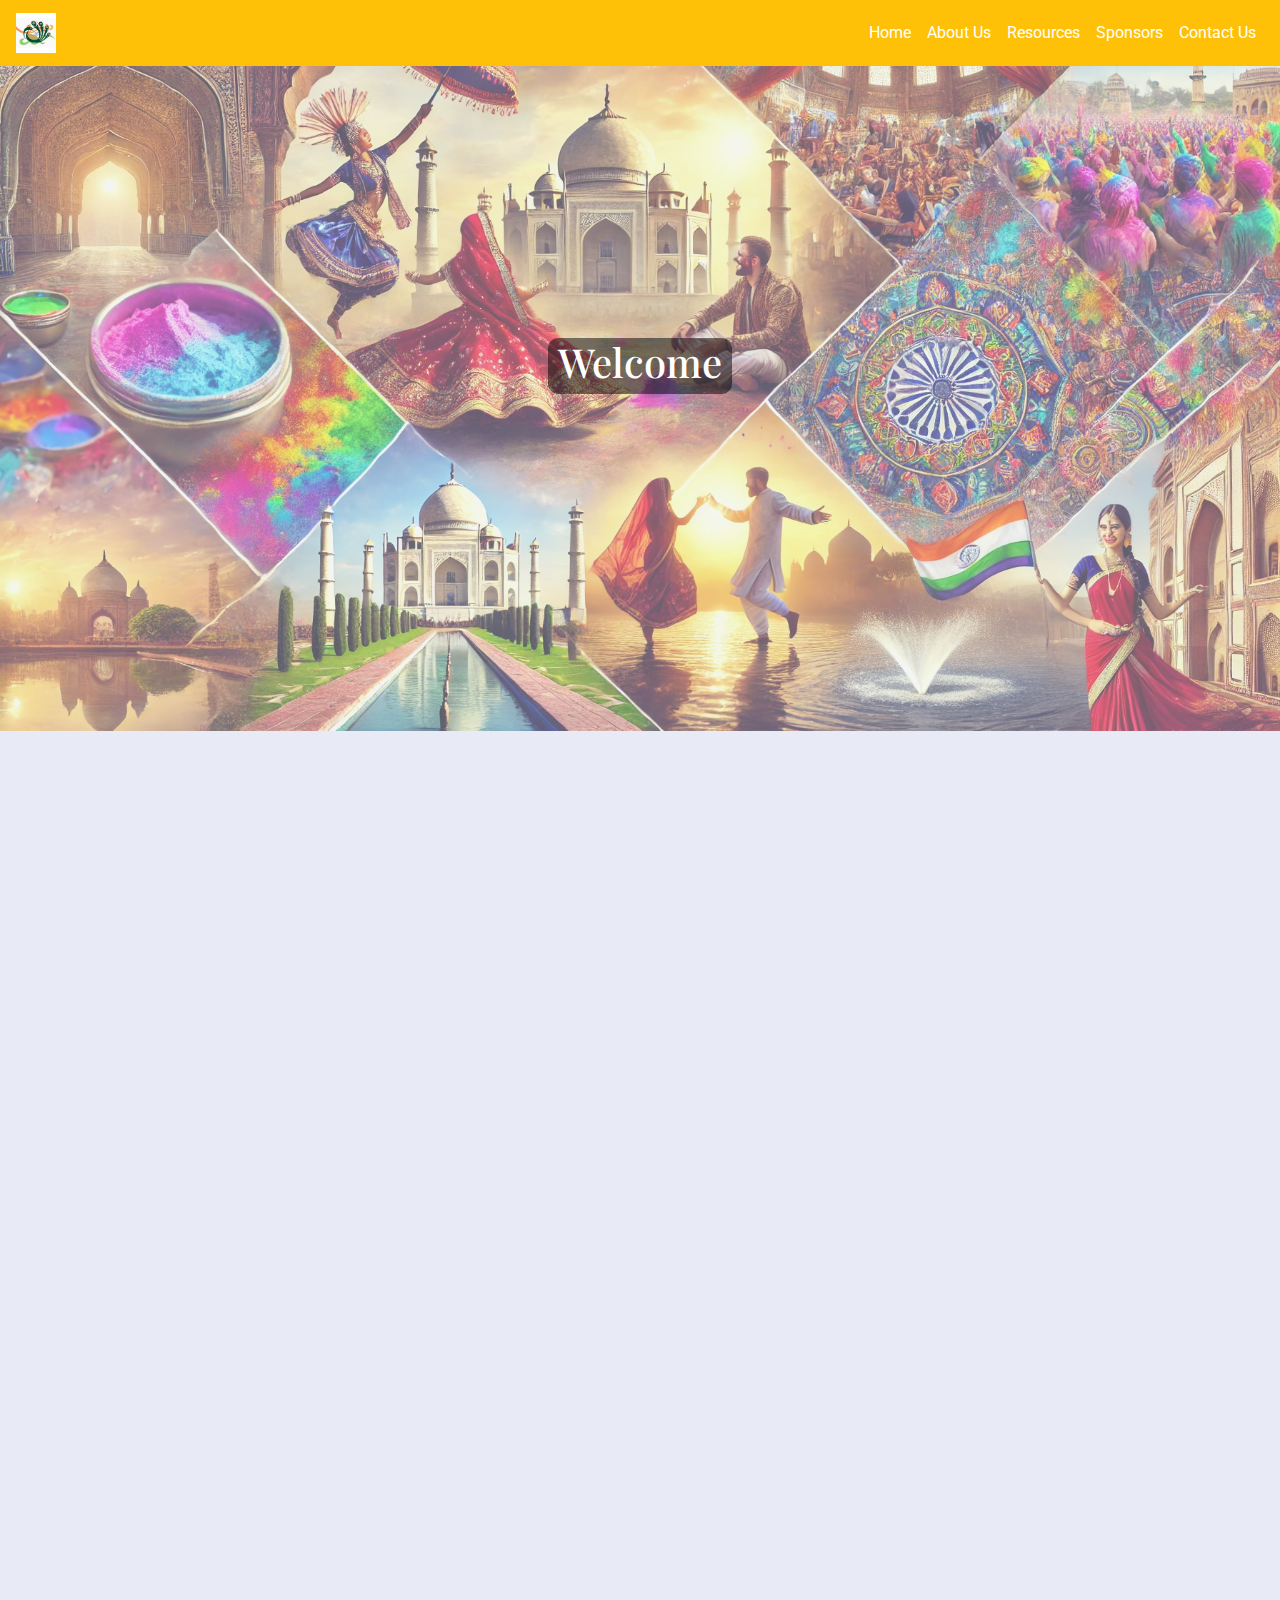
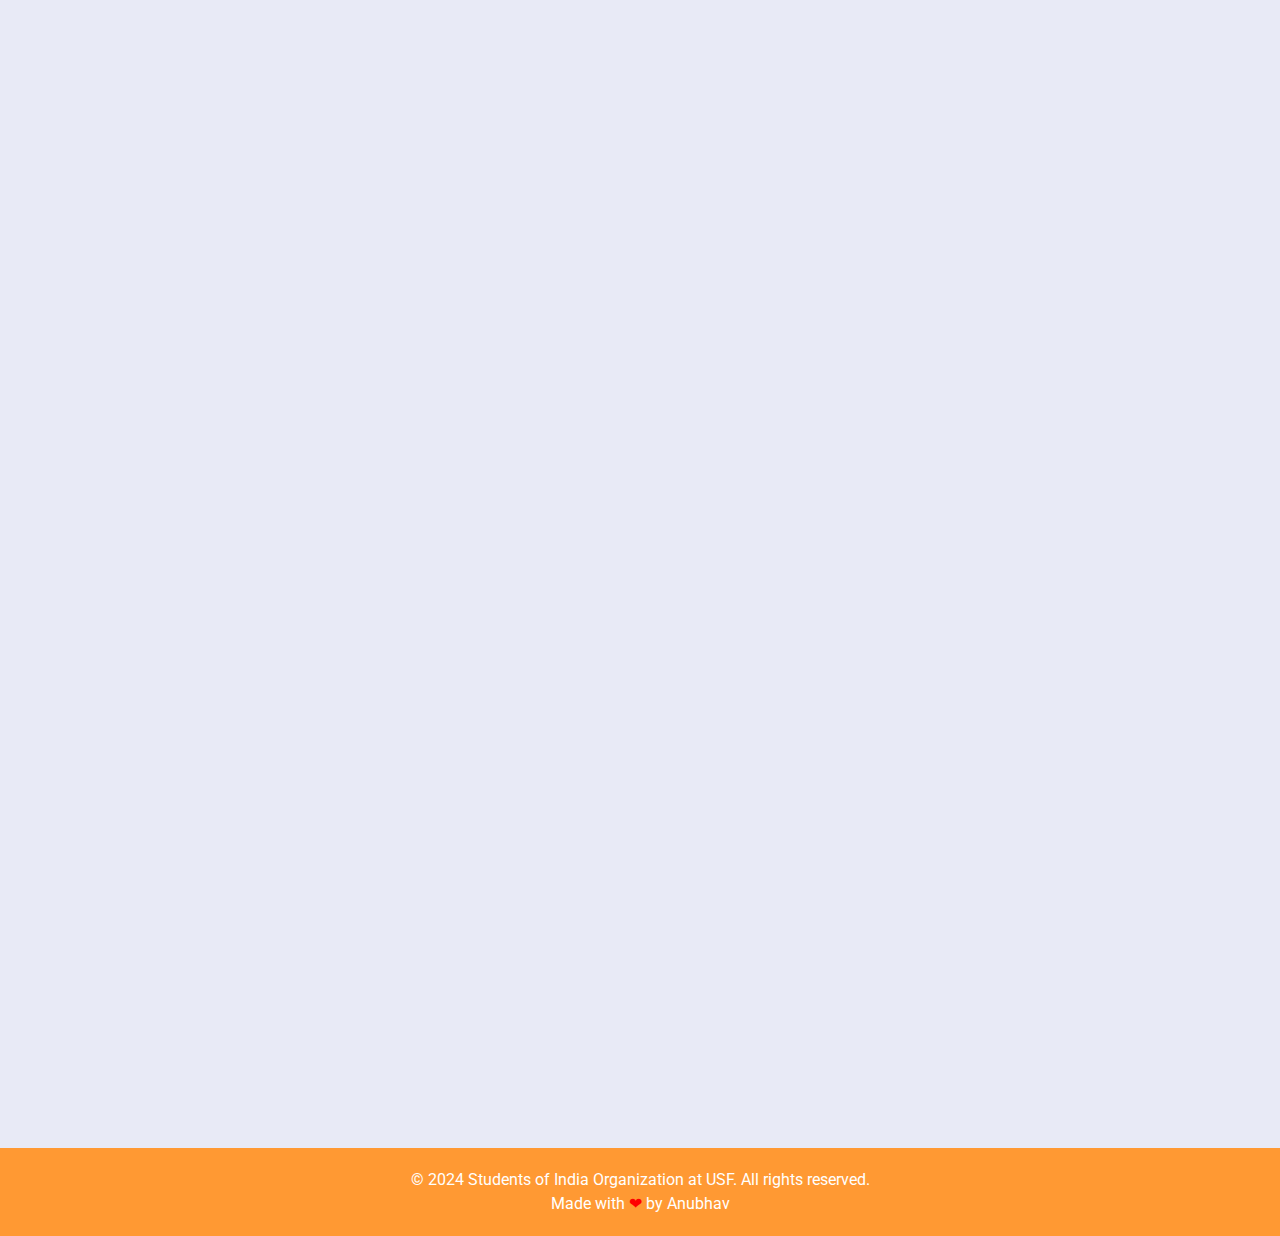
==== index.html @ 127f3097 "Made navbar bigger for website" ====
<!DOCTYPE html>
<html lang="en">
<head>
    <meta charset="UTF-8">
    <meta name="viewport" content="width=device-width, initial-scale=1.0">
    <title>Students of India Organization at USF</title>
    <link rel="stylesheet" href="https://stackpath.bootstrapcdn.com/bootstrap/4.5.2/css/bootstrap.min.css">
    <link rel="stylesheet" href="home.css">
    <link href="https://fonts.googleapis.com/css2?family=Roboto:wght@400;700&display=swap" rel="stylesheet">
    <link href="https://fonts.googleapis.com/css2?family=Playfair+Display&display=swap" rel="stylesheet">
    <link href="https://cdnjs.cloudflare.com/ajax/libs/animate.css/4.1.1/animate.min.css" rel="stylesheet">
</head>
<body>
    <header>
        <nav class="navbar navbar-expand-lg navbar-light bg-warning fixed-top">
            <a class="navbar-brand" href="#">
                <img src="assets/images/logo.jpg" alt="SIA @ USF Logo" class="navbar-logo">
            </a>
            <button class="navbar-toggler" type="button" data-toggle="collapse" data-target="#navbarNav" aria-controls="navbarNav" aria-expanded="false" aria-label="Toggle navigation">
                <span class="navbar-toggler-icon"></span>
            </button>
            <div class="collapse navbar-collapse" id="navbarNav">
                <ul class="navbar-nav ml-auto">
                    <li class="nav-item">
                        <a class="nav-link" href="index.html">Home</a>
                    </li>
                    <li class="nav-item">
                        <a class="nav-link" href="about.html">About Us</a>
                    </li>
                    <li class="nav-item">
                        <a class="nav-link" href="resources.html">Resources</a></li>
                    <li class="nav-item">
                        <a class="nav-link" href="gallery.html">Sponsors</a></li>
                    <li class="nav-item">
                        <a class="nav-link" href="about.html#contact">Contact Us</a></li>
                </ul>
            </div>
        </nav>
        <div class="banner">
            <img src="assets/images/indian_culture_banner.png" alt="Cultural Banner">
            <div class="banner-text">
                <h1 id="welcome-text">Welcome to Students of India Organization at USF</h1>
            </div>
        </div>
    </header>
    <section class="mission-statement" data-animation="animate__fadeInUp" data-mobile-animation="animate__fadeIn" id="mission">
        <h2 class="section-title">Our Mission</h2>
        <div class="mission-text-box">
            <p class="mission-text">To promote Indian culture and heritage at USF, foster a sense of community among Indian students, and provide a platform for cultural exchange and support. We aim to organize events that celebrate Indian festivals, provide support for new students, and create an inclusive environment for all members. Our goal is to bridge cultural gaps and promote mutual understanding through various cultural, educational, and social activities. We believe in nurturing leadership, fostering unity, and creating lifelong connections among our members. Join us in our journey to celebrate the vibrant culture of India and make a positive impact on campus.</p>
        </div>
    </section>
    <section class="announcements" data-animation="animate__fadeInLeft" data-mobile-animation="animate__fadeIn" id="announcements">
        <div class="container">
            <h2>Announcements & News</h2>
            <div class="scrolling-wrapper">
                <div class="announcement-card">
                    <h3>USF Expands Campus Facilities</h3>
                    <p>The University of South Florida is expanding its campus facilities with a new state-of-the-art research center, providing students with enhanced resources and opportunities for innovation.</p>
                </div>
                <div class="announcement-card">
                    <h3>Ybor City Hosts Annual Festival</h3>
                    <p>Ybor City, Tampa's historic district, is hosting its annual cultural festival this weekend. Enjoy live music, delicious food, and vibrant parades celebrating the city's rich heritage.</p>
                </div>
                <div class="announcement-card">
                    <h3>Tampa Bay Lightning Win Championship</h3>
                    <p>The Tampa Bay Lightning have won the NHL championship! Join the city-wide celebration and parade to honor our local heroes and their incredible achievement.</p>
                </div>
                <div class="announcement-card">
                    <h3>Yoga in the Park</h3>
                    <p>Join us for a relaxing yoga session in Curtis Hixon Waterfront Park this Saturday. It's a perfect way to start your weekend with mindfulness and wellness.</p>
                </div>
                <div class="announcement-card">
                    <h3>Local Farmer's Market Every Sunday</h3>
                    <p>Visit the Tampa Downtown Market every Sunday to shop for fresh produce, artisanal goods, and enjoy live entertainment. Support local farmers and businesses.</p>
                </div>
                <div class="announcement-card">
                    <h3>New Public Library Opening</h3>
                    <p>Tampa's newest public library is opening its doors next month. The library will offer a wide range of resources, including digital media, community events, and educational workshops.</p>
                </div>
                <div class="announcement-card">
                    <h3>Beach Cleanup Drive</h3>
                    <p>Volunteer for our beach cleanup drive at Clearwater Beach. Help us keep our beautiful coastline clean and enjoy a day of fun in the sun.</p>
                </div>
                <div class="announcement-card">
                    <h3>Art Exhibit at Tampa Museum of Art</h3>
                    <p>Don't miss the latest art exhibit at the Tampa Museum of Art, showcasing contemporary works from local and international artists. The exhibit runs through the end of the month.</p>
                </div>
                <div class="announcement-card">
                    <h3>Community Sports Day</h3>
                    <p>Participate in our community sports day at Al Lopez Park. Enjoy various sports activities, games, and competitions for all ages. It's a great way to stay active and have fun.</p>
                </div>
                <div class="announcement-card">
                    <h3>Charity Run for a Cause</h3>
                    <p>Join us for a charity run in downtown Tampa to raise funds for local shelters. Your participation will help provide essential services and support to those in need.</p>
                </div>
            </div>
        </div>
    </section>
    <section class="volunteer-form" data-animation="animate__fadeInUp" data-mobile-animation="animate__fadeIn" id="volunteer">
        <div class="container">
            <h2>Volunteer Form</h2>
            <div class="form-box">
                <form>
                    <div class="form-group">
                        <label for="name">Name</label>
                        <input type="text" class="form-control" id="name" placeholder="Enter your name">
                    </div>
                    <div class="form-group">
                        <label for="email">Email</label>
                        <input type="email" class="form-control" id="email" placeholder="Enter your email">
                    </div>
                    <div class="form-group">
                        <label for="phone">Phone</label>
                        <input type="tel" class="form-control" id="phone" placeholder="Enter your phone number">
                    </div>
                    <button type="submit" class="btn btn-primary">Submit</button>
                </form>
            </div>
        </div>
    </section>
    <section class="featured-highlights" data-animation="animate__fadeInRight" data-mobile-animation="animate__fadeIn" id="highlights">
        <div class="container">
            <h2>Featured Highlights</h2>
            <div class="scrolling-wrapper">
                <div class="highlight-card">
                    <img src="assets/images/event1.png" alt="Event 1">
                    <p>Diwali Night: A grand celebration with lights, sweets, and fireworks.</p>
                </div>
                <div class="highlight-card">
                    <img src="assets/images/event2.png" alt="Event 2">
                    <p>Holi Festival: A colorful celebration with music, colors, and food.</p>
                </div>
                <div class="highlight-card">
                    <img src="assets/images/event3.png" alt="Event 3">
                    <p>Independence Day Parade: A proud display of our heritage and patriotism.</p>
                </div>
                <div class="highlight-card">
                    <img src="assets/images/event4.png" alt="Event 4">
                    <p>Yoga Workshop: Rejuvenate your mind and body with guided sessions.</p>
                </div>
                <div class="highlight-card">
                    <img src="assets/images/event5.png" alt="Event 5">
                    <p>Cooking Class: Learn to cook delicious Indian dishes from experts.</p>
                </div>
                <div class="highlight-card">
                    <img src="assets/images/event6.png" alt="Event 6">
                    <p>Bollywood Dance Night: Dance to your favorite Bollywood tunes.</p>
                </div>
                <div class="highlight-card">
                    <img src="assets/images/event7.png" alt="Event 7">
                    <p>Cricket Tournament: Showcase your cricket skills in a friendly competition.</p>
                </div>
                <div class="highlight-card">
                    <img src="assets/images/event8.png" alt="Event 8">
                    <p>Cultural Fair: Experience the diversity of Indian culture.</p>
                </div>
                <div class="highlight-card">
                    <img src="assets/images/event9.png" alt="Event 9">
                    <p>Guest Lecture Series: Gain insights from prominent speakers.</p>
                </div>
                <div class="highlight-card">
                    <img src="assets/images/event10.png" alt="Event 10">
                    <p>Charity Fundraiser: Support our cause and help those in need.</p>
                </div>
            </div>
        </div>
    </section>
    <section class="member-quotes" data-animation="animate__fadeInUp" data-mobile-animation="animate__fadeIn" id="quotes">
        <div class="container">
            <h2>Member Quotes</h2>
            <div class="scrolling-wrapper">
                <div class="quote-card">
                    <p>"This organization has changed my life!" - Aarav Patel</p>
                </div>
                <div class="quote-card">
                    <p>"I've made lifelong friends through SIA @ USF." - Aisha Sharma</p>
                </div>
                <div class="quote-card">
                    <p>"The events are always so much fun and engaging." - Rohan Gupta</p>
                </div>
                <div class="quote-card">
                    <p>"I love the sense of community here." - Priya Nair</p>
                </div>
                <div class="quote-card">
                    <p>"SIA @ USF has been a home away from home." - Kabir Mehta</p>
                </div>
                <div class="quote-card">
                    <p>"I've learned so much about my culture." - Neha Kapoor</p>
                </div>
                <div class="quote-card">
                    <p>"The volunteer opportunities are amazing." - Rajiv Singh</p>
                </div>
                <div class="quote-card">
                    <p>"The leadership team is incredibly supportive." - Maya Das</p>
                </div>
                <div class="quote-card">
                    <p>"The cultural exchange programs are enlightening." - Arjun Desai</p>
                </div>
                <div class="quote-card">
                    <p>"I've had the best time attending SIA events." - Anjali Reddy</p>
                </div>
            </div>
        </div>
    </section>
    <footer class="footer">
        <div class="container">
            <p>&copy; 2024 Students of India Organization at USF. All rights reserved.</p>
            <p>Made with <span>&#10084;</span> by Anubhav</p>
        </div>
    </footer>
    <script src="https://code.jquery.com/jquery-3.5.1.slim.min.js"></script>
    <script src="https://cdn.jsdelivr.net/npm/@popperjs/core@2.5.4/dist/umd/popper.min.js"></script>
    <script src="https://stackpath.bootstrapcdn.com/bootstrap/4.5.2/js/bootstrap.min.js"></script>
    <script src="home.js"></script>
</body>
</html>
---- home.css ----
@import url('https://fonts.googleapis.com/css2?family=Roboto:wght@400;700&display=swap');
@import url('https://fonts.googleapis.com/css2?family=Playfair+Display&display=swap');
@import url('https://fonts.googleapis.com/css2?family=Nunito:wght@700&display=swap');
@import url('https://cdnjs.cloudflare.com/ajax/libs/animate.css/4.1.1/animate.min.css');

body {
    font-family: 'Roboto', sans-serif;
    margin: 0;
    padding: 0;
    box-sizing: border-box;
    background-color: #e8eaf6; /* Slightly darker background color */
    overflow-x: hidden; /* Prevent horizontal scrolling */
}

html, body {
    height: 100%;
}

.navbar {
    transition: top 0.3s;
    padding: 0.5rem 1rem;
    background-color: #ff9933; /* Saffron color */
}

.navbar-logo {
    max-height: 40px;
}

.navbar-nav .nav-link {
    color: white !important;
    font-size: 0.9em;
    transition: color 0.3s;
}

.navbar-nav .nav-link:hover {
    color: #333 !important;
}

/* extra */

/* Navbar Styles */
.navbar {
    transition: top 0.3s;
    padding: 0.5rem 1rem;
    background-color: rgba(255, 153, 51, 0.9); /* Saffron color with slight transparency */
}

.navbar-logo {
    max-height: 40px;
}

.navbar-nav .nav-link {
    color: white !important;
    font-size: 1em;
    transition: color 0.3s;
}

.navbar-nav .nav-link:hover {
    color: #333 !important;
}
/*  */
.banner {
    position: relative;
    text-align: center;
    color: white;
}

.banner img {
    width: 100%;
    height: auto;
    opacity: 0.6; /* Increase opacity a bit */
}

.banner-text {
    position: absolute;
    top: 50%;
    left: 50%;
    transform: translate(-50%, -50%);
    font-size: 3em; /* Increase font size */
    font-family: 'Playfair Display', serif;
    padding: 0 10px;
    text-align: center;
    background-color: rgba(0, 0, 0, 0.5); /* Add background for better readability */
    border-radius: 10px;
}

.mission-statement {
    padding: 30px;
    background-color: rgba(255, 153, 51, 0.8); /* Saffron color with opacity */
    text-align: center;
    border-radius: 10px;
    margin: 20px 0;
    opacity: 0; /* Hidden initially */
    transition: opacity 0.5s ease-in-out;
    background-image: url('assets/images/background_image.png'); /* Path to your background image */
    background-size: cover;
    background-blend-mode: multiply;
}

.mission-statement h2 {
    font-size: 2em; /* Increase font size */
    color: white; /* White color */
}

.mission-statement .mission-text-box {
    background-color: rgba(0, 0, 0, 0.5); /* Add background for better readability */
    padding: 20px;
    border-radius: 10px;
    display: inline-block;
    max-width: 800px;
    margin: 0 auto;
}

.mission-statement .mission-text {
    font-size: 1.3em; /* Increase font size */
    color: white; /* White color */
    font-family: 'Nunito', sans-serif;
}

.announcements {
    padding: 30px;
    background-color: rgba(56, 142, 60, 0.8); /* Green color with opacity */
    text-align: center;
    border-radius: 10px;
    margin: 20px 0;
    opacity: 0; /* Hidden initially */
    transition: opacity 0.5s ease-in-out;
    background-image: url('assets/images/background_image.png'); /* Path to your background image */
    background-size: cover;
    background-blend-mode: multiply;
}

.announcements h2 {
    font-size: 1.5em;
    color: white; /* White color */
}

.announcements .scrolling-wrapper {
    display: flex;
    overflow-x: auto;
    padding: 10px 0;
    scroll-snap-type: x mandatory;
    padding-left: 1rem; /* Add padding to left to ensure all items are visible */
}

.announcements .announcement-card {
    background-color: #ffffff;
    border: 1px solid #dddddd;
    border-radius: 5px;
    padding: 20px;
    margin-right: 20px;
    min-width: 250px; /* Increase min-width */
    width:300px;
    flex: 0 0 auto;
    scroll-snap-align: start;
}

.volunteer-form {
    padding: 30px;
    background-color: rgba(255, 153, 51, 0.8); /* Saffron color with opacity */
    text-align: center;
    border-radius: 10px;
    margin: 20px 0;
    opacity: 0; /* Hidden initially */
    transition: opacity 0.5s ease-in-out;
    background-image: url('assets/images/background_image.png'); /* Path to your background image */
    background-size: cover;
    background-blend-mode: multiply;
}

.volunteer-form h2 {
    font-size: 1.5em;
    color: white; /* White color */
}

.volunteer-form .form-box {
    background-color: #f5f5f5;
    padding: 20px;
    border-radius: 10px;
    box-shadow: 0 0 10px rgba(0, 0, 0, 0.1);
    max-width: 600px;
    margin: 0 auto;
}

.featured-highlights {
    padding: 30px;
    background-color: rgba(56, 142, 60, 0.8); /* Green color with opacity */
    text-align: center;
    border-radius: 10px;
    margin: 20px 0;
    opacity: 0; /* Hidden initially */
    transition: opacity 0.5s ease-in-out;
    background-image: url('assets/images/background_image.png'); /* Path to your background image */
    background-size: cover;
    background-blend-mode: multiply;
}

.featured-highlights h2 {
    font-size: 1.5em;
    color: white; /* White color */
}

.featured-highlights .scrolling-wrapper {
    display: flex;
    overflow-x: auto;
    padding: 10px 0;
    /* justify-content: center; Center the items */
    scroll-snap-type: x mandatory;
    padding-left: 1rem; /* Add padding to left to ensure all items are visible */
}

.featured-highlights .highlight-card {
    background-color: #ffffff;
    border: 1px solid #dddddd;
    border-radius: 5px;
    padding: 20px;
    margin-right: 20px;
    min-width: 250px; /* Match min-width */
    width:300px;

    flex: 0 0 auto;
    scroll-snap-align: start;
}

.featured-highlights .highlight-card img {
    width: 100%;
    height: auto;
    max-height: 150px; /* Limit image height */
    object-fit: cover;
}

.member-quotes {
    padding: 30px;
    background-color: rgba(255, 153, 51, 0.8); /* Saffron color with opacity */
    text-align: center;
    border-radius: 10px;
    margin: 20px 0;
    opacity: 0; /* Hidden initially */
    transition: opacity 0.5s ease-in-out;
    background-image: url('assets/images/background_image.png'); /* Path to your background image */
    background-size: cover;
    background-blend-mode: multiply;
}

.member-quotes h2 {
    font-size: 1.5em;
    color: white; /* White color */
}

.member-quotes .scrolling-wrapper {
    display: flex;
    overflow-x: auto;
    padding: 10px 0;
    /* justify-content: center; Center the items */
    scroll-snap-type: x mandatory;
    padding-left: 1rem; /* Add padding to left to ensure all items are visible */
}

.member-quotes .quote-card {
    background-color: #ffffff;
    border: 1px solid #dddddd;
    border-radius: 5px;
    padding: 20px;
    margin-right: 20px;
    min-width: 250px; /* Match min-width */
        width:300px;

    flex: 0 0 auto;
    scroll-snap-align: start;
}

.footer {
    background-color: #ff9933;
    color: white;
    text-align: center;
    padding: 20px 0;
    margin-top: 20px;
    position: relative;
    bottom: 0;
    width: 100%;
}

.footer p {
    margin: 0;
    font-size: 1em;
}

.footer span {
    color: red;
}

.btn-primary {
    background-color: #138808; /* Green color */
    border: none;
}

.btn-primary:hover {
    background-color: #0b5e08; /* Darker green color */
}

/* Custom Scrollbar */
.scrolling-wrapper::-webkit-scrollbar {
    height: 8px;
}

.scrolling-wrapper::-webkit-scrollbar-thumb {
    background-color: #138808; /* Green color */
    border-radius: 10px;
}

.scrolling-wrapper::-webkit-scrollbar-track {
    background: #ff9933; /* Saffron color */
}









/* Responsive adjustments */
@media (max-width: 768px) {
    .navbar-nav {
        flex-direction: column;
    }

    .navbar-nav .nav-link {
        font-size: 1em;
    }

    .banner-text {
        top:60%;
    }
    .banner-text h1 {
        font-size: 0.4em; /* Adjust font size for smaller screens */
        /* top: 60%; Adjust position to avoid overlap with navbar */
    }
    

    .mission-statement, .announcements, .volunteer-form, .featured-highlights, .member-quotes {
        padding: 20px;
    }

    .mission-statement h2, .announcements h2, .volunteer-form h2, .featured-highlights h2, .member-quotes h2 {
        font-size: 1.2em;
    }

    .mission-statement .mission-text, .announcements p, .volunteer-form p, .featured-highlights p, .member-quotes p {
        font-size: 0.9em;
    }

    .scrolling-wrapper {
        padding: 10px 0;
    }

    .highlight-card img, .announcement-card img {
        /* max-height: 80px; Further limit image height for smaller screens */
    }
}
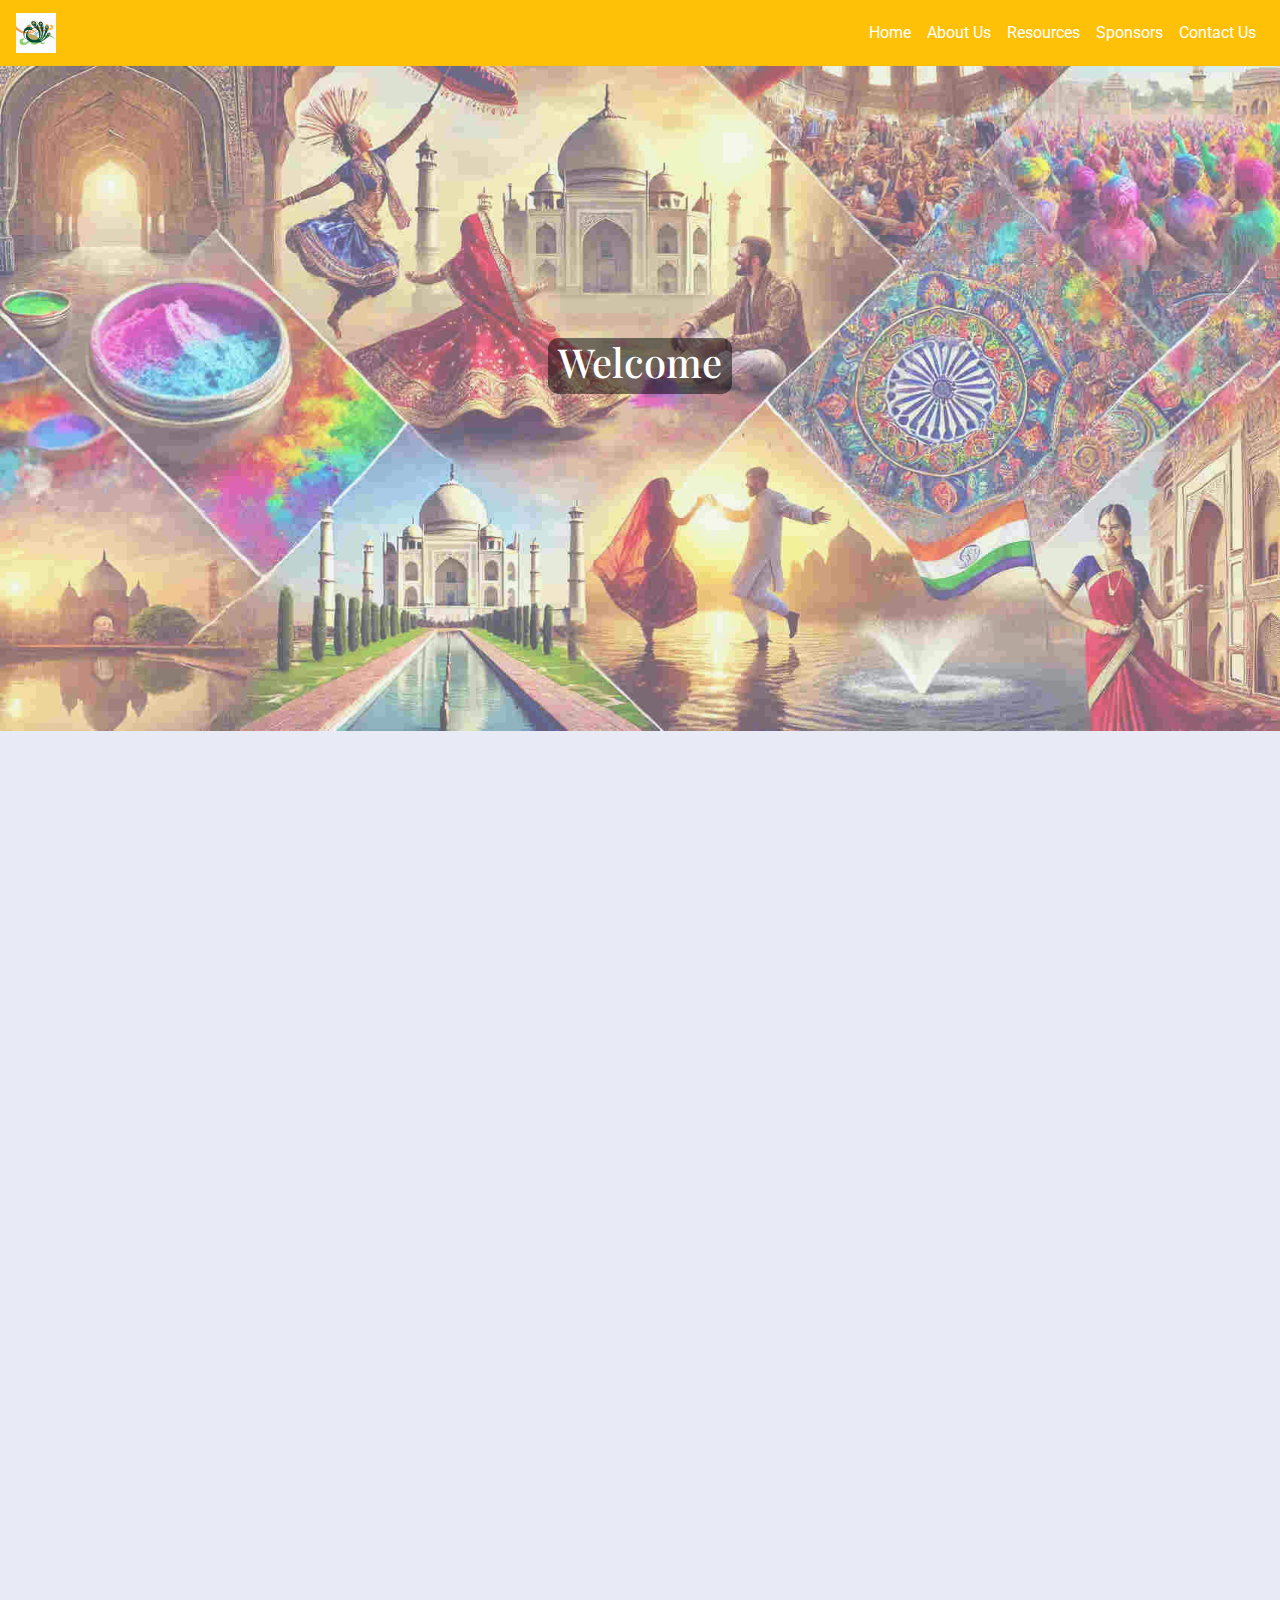
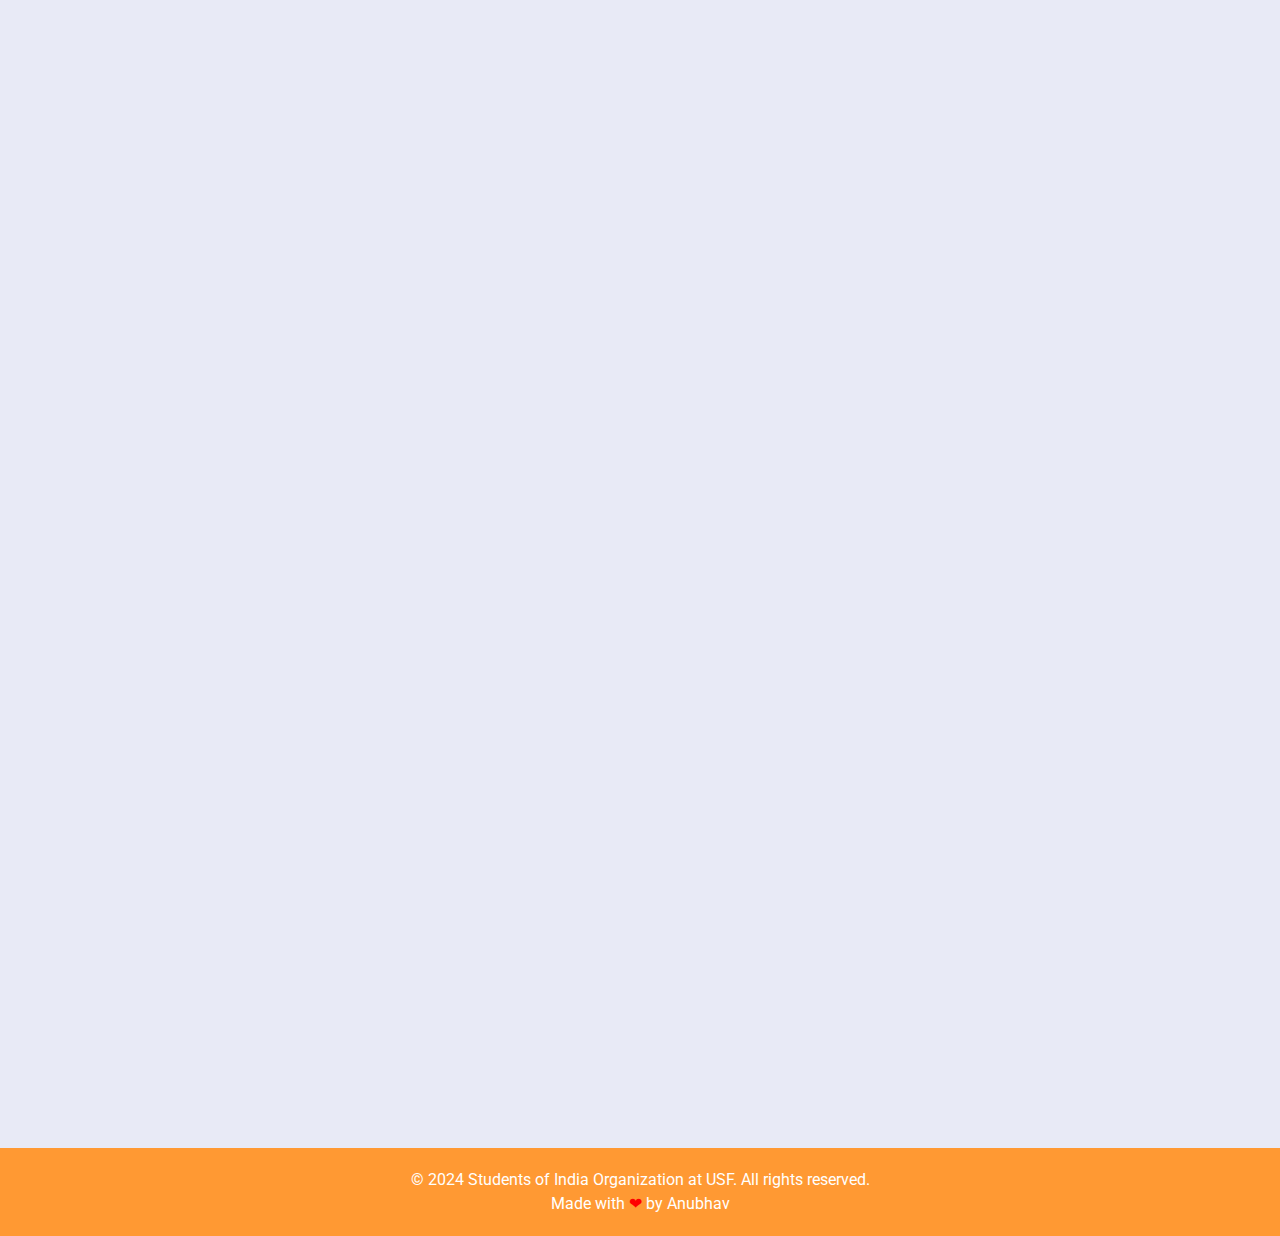
==== commit 2a0f97ca: "Decreased image quaility homepage" ====
--- a/index.html
+++ b/index.html
@@ -9,8 +9,10 @@
     <link href="https://fonts.googleapis.com/css2?family=Roboto:wght@400;700&display=swap" rel="stylesheet">
     <link href="https://fonts.googleapis.com/css2?family=Playfair+Display&display=swap" rel="stylesheet">
     <link href="https://cdnjs.cloudflare.com/ajax/libs/animate.css/4.1.1/animate.min.css" rel="stylesheet">
+    <link rel="stylesheet" href="loading.css">
 </head>
 <body>
+    <div id="preloader"></div>
     <header>
         <nav class="navbar navbar-expand-lg navbar-light bg-warning fixed-top">
             <a class="navbar-brand" href="#">
@@ -30,26 +32,26 @@
                     <li class="nav-item">
                         <a class="nav-link" href="resources.html">Resources</a></li>
                     <li class="nav-item">
-                        <a class="nav-link" href="gallery.html">Sponsors</a></li>
+                        <a class="nav-link" href="index.html#sponsors">Sponsors</a></li>
                     <li class="nav-item">
                         <a class="nav-link" href="about.html#contact">Contact Us</a></li>
                 </ul>
             </div>
         </nav>
         <div class="banner">
-            <img src="assets/images/indian_culture_banner.png" alt="Cultural Banner">
+            <img src="assets/images/indian_culture_banner_degraded.jpg" alt="Cultural Banner">
             <div class="banner-text">
                 <h1 id="welcome-text">Welcome to Students of India Organization at USF</h1>
             </div>
         </div>
     </header>
-    <section class="mission-statement" data-animation="animate__fadeInUp" data-mobile-animation="animate__fadeIn" id="mission">
+    <section class="mission-statement" data-animation="animate__fadeIn" data-mobile-animation="animate__fadeIn" id="mission">
         <h2 class="section-title">Our Mission</h2>
         <div class="mission-text-box">
             <p class="mission-text">To promote Indian culture and heritage at USF, foster a sense of community among Indian students, and provide a platform for cultural exchange and support. We aim to organize events that celebrate Indian festivals, provide support for new students, and create an inclusive environment for all members. Our goal is to bridge cultural gaps and promote mutual understanding through various cultural, educational, and social activities. We believe in nurturing leadership, fostering unity, and creating lifelong connections among our members. Join us in our journey to celebrate the vibrant culture of India and make a positive impact on campus.</p>
         </div>
     </section>
-    <section class="announcements" data-animation="animate__fadeInLeft" data-mobile-animation="animate__fadeIn" id="announcements">
+    <section class="announcements" data-animation="animate__fadeIn" data-mobile-animation="animate__fadeIn" id="announcements">
         <div class="container">
             <h2>Announcements & News</h2>
             <div class="scrolling-wrapper">
@@ -96,7 +98,7 @@
             </div>
         </div>
     </section>
-    <section class="volunteer-form" data-animation="animate__fadeInUp" data-mobile-animation="animate__fadeIn" id="volunteer">
+    <section class="volunteer-form" data-animation="animate__fadeIn" data-mobile-animation="animate__fadeIn" id="volunteer">
         <div class="container">
             <h2>Volunteer Form</h2>
             <div class="form-box">
@@ -118,54 +120,54 @@
             </div>
         </div>
     </section>
-    <section class="featured-highlights" data-animation="animate__fadeInRight" data-mobile-animation="animate__fadeIn" id="highlights">
+    <section class="featured-highlights" data-animation="animate__fadeIn" data-mobile-animation="animate__fadeIn" id="highlights">
         <div class="container">
             <h2>Featured Highlights</h2>
             <div class="scrolling-wrapper">
                 <div class="highlight-card">
-                    <img src="assets/images/event1.png" alt="Event 1">
+                    <img src="assets/images/event1.jpg" alt="Event 1">
                     <p>Diwali Night: A grand celebration with lights, sweets, and fireworks.</p>
                 </div>
                 <div class="highlight-card">
-                    <img src="assets/images/event2.png" alt="Event 2">
+                    <img src="assets/images/event1.jpg" alt="Event 2">
                     <p>Holi Festival: A colorful celebration with music, colors, and food.</p>
                 </div>
                 <div class="highlight-card">
-                    <img src="assets/images/event3.png" alt="Event 3">
+                    <img src="assets/images/event1.jpg" alt="Event 3">
                     <p>Independence Day Parade: A proud display of our heritage and patriotism.</p>
                 </div>
                 <div class="highlight-card">
-                    <img src="assets/images/event4.png" alt="Event 4">
+                    <img src="assets/images/event1.jpg" alt="Event 4">
                     <p>Yoga Workshop: Rejuvenate your mind and body with guided sessions.</p>
                 </div>
                 <div class="highlight-card">
-                    <img src="assets/images/event5.png" alt="Event 5">
+                    <img src="assets/images/event1.jpg" alt="Event 5">
                     <p>Cooking Class: Learn to cook delicious Indian dishes from experts.</p>
                 </div>
                 <div class="highlight-card">
-                    <img src="assets/images/event6.png" alt="Event 6">
+                    <img src="assets/images/event1.jpg" alt="Event 6">
                     <p>Bollywood Dance Night: Dance to your favorite Bollywood tunes.</p>
                 </div>
                 <div class="highlight-card">
-                    <img src="assets/images/event7.png" alt="Event 7">
+                    <img src="assets/images/event1.jpg" alt="Event 7">
                     <p>Cricket Tournament: Showcase your cricket skills in a friendly competition.</p>
                 </div>
                 <div class="highlight-card">
-                    <img src="assets/images/event8.png" alt="Event 8">
+                    <img src="assets/images/event1.jpg" alt="Event 8">
                     <p>Cultural Fair: Experience the diversity of Indian culture.</p>
                 </div>
                 <div class="highlight-card">
-                    <img src="assets/images/event9.png" alt="Event 9">
+                    <img src="assets/images/event1.jpg" alt="Event 9">
                     <p>Guest Lecture Series: Gain insights from prominent speakers.</p>
                 </div>
                 <div class="highlight-card">
-                    <img src="assets/images/event10.png" alt="Event 10">
+                    <img src="assets/images/event1.jpg" alt="Event 10">
                     <p>Charity Fundraiser: Support our cause and help those in need.</p>
                 </div>
             </div>
         </div>
     </section>
-    <section class="member-quotes" data-animation="animate__fadeInUp" data-mobile-animation="animate__fadeIn" id="quotes">
+    <section class="member-quotes" data-animation="animate__fadeIn" data-mobile-animation="animate__fadeIn" id="quotes">
         <div class="container">
             <h2>Member Quotes</h2>
             <div class="scrolling-wrapper">
@@ -212,5 +214,22 @@
     <script src="https://cdn.jsdelivr.net/npm/@popperjs/core@2.5.4/dist/umd/popper.min.js"></script>
     <script src="https://stackpath.bootstrapcdn.com/bootstrap/4.5.2/js/bootstrap.min.js"></script>
     <script src="home.js"></script>
+    <script>
+        var loader = document.getElementById("preloader");
+        
+        function hideLoader() {
+            loader.style.display = "none";
+        }
+    
+        window.addEventListener("load", function() {
+            hideLoader();
+        });
+    
+        // Fallback in case the page takes longer than 1 second to load
+        setTimeout(function() {
+            hideLoader();
+        }, 1000); // 1 second delay
+    </script>
+    
 </body>
 </html>
--- a/loading.css
+++ b/loading.css
@@ -0,0 +1,14 @@
+#preloader {
+    background: #000 url(assets/images/loader.gif) no-repeat center;
+    height: 100vh;
+    width:100vw;
+    position: fixed;
+    z-index: 100;
+    padding:0%;
+    margin: 0%;
+}
+
+body {
+    padding:0px;
+    margin: 0px;
+}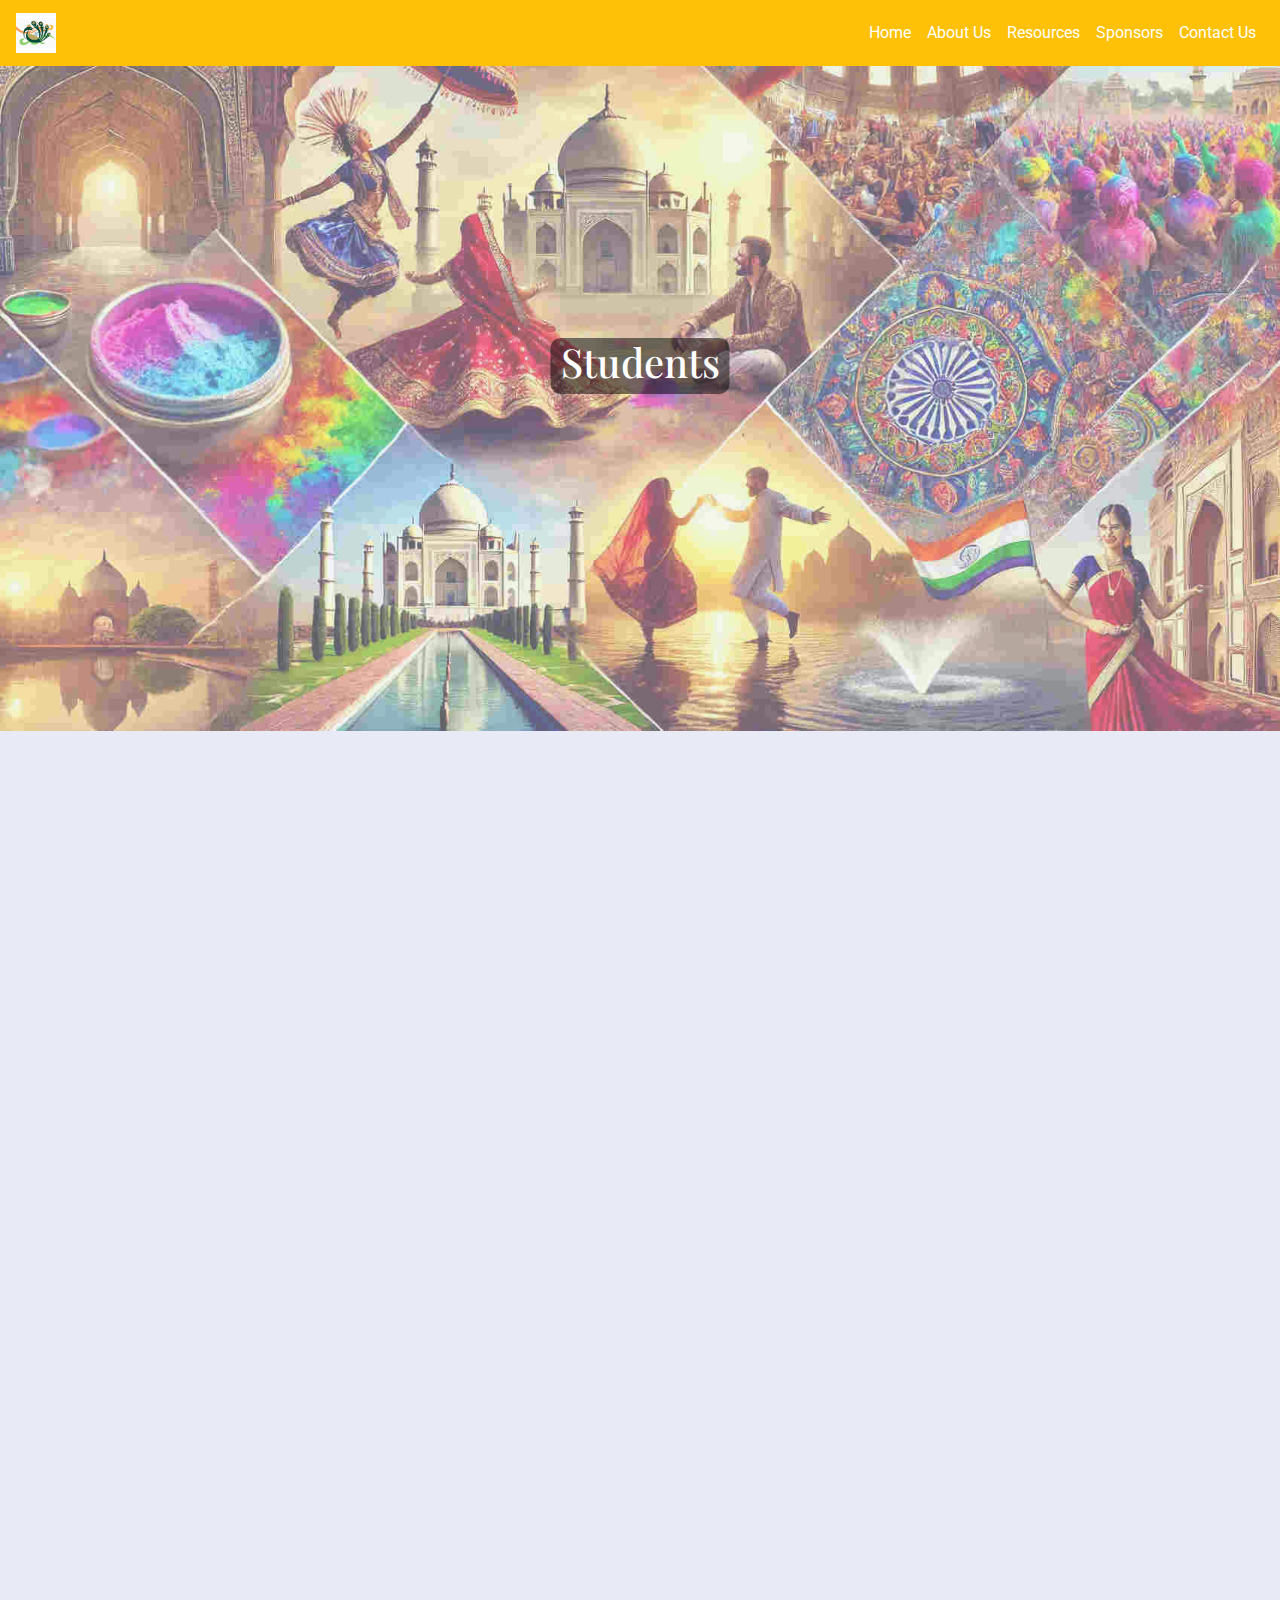
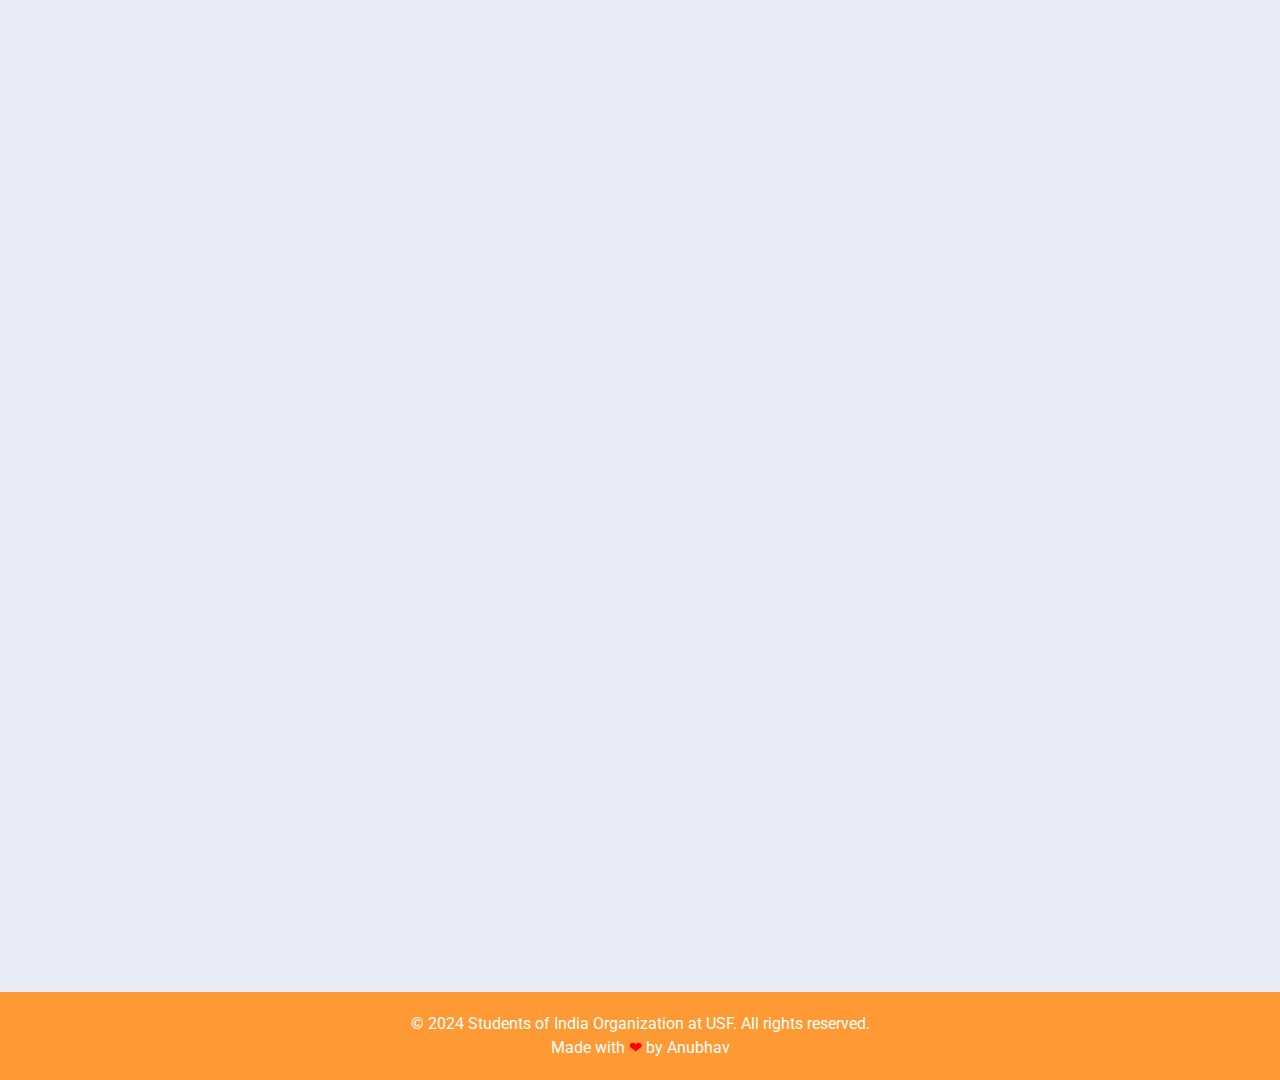
==== commit f02e20c0: "added backlinks" ====
--- a/index.html
+++ b/index.html
@@ -41,14 +41,14 @@
         <div class="banner">
             <img src="assets/images/indian_culture_banner_degraded.jpg" alt="Cultural Banner">
             <div class="banner-text">
-                <h1 id="welcome-text">Welcome to Students of India Organization at USF</h1>
+                <h1 id="welcome-text">Students of India Organization at USF</h1>
             </div>
         </div>
     </header>
     <section class="mission-statement" data-animation="animate__fadeIn" data-mobile-animation="animate__fadeIn" id="mission">
         <h2 class="section-title">Our Mission</h2>
         <div class="mission-text-box">
-            <p class="mission-text">To promote Indian culture and heritage at USF, foster a sense of community among Indian students, and provide a platform for cultural exchange and support. We aim to organize events that celebrate Indian festivals, provide support for new students, and create an inclusive environment for all members. Our goal is to bridge cultural gaps and promote mutual understanding through various cultural, educational, and social activities. We believe in nurturing leadership, fostering unity, and creating lifelong connections among our members. Join us in our journey to celebrate the vibrant culture of India and make a positive impact on campus.</p>
+            <p class="mission-text">To promote Indian culture and heritage at USF, foster a sense of community among Indian students, and provide a platform for cultural exchange and support. Join us in our journey to celebrate the vibrant culture of India and make a positive impact on campus.</p>
         </div>
     </section>
     <section class="announcements" data-animation="animate__fadeIn" data-mobile-animation="animate__fadeIn" id="announcements">
@@ -167,6 +167,7 @@
             </div>
         </div>
     </section>
+
     <section class="member-quotes" data-animation="animate__fadeIn" data-mobile-animation="animate__fadeIn" id="quotes">
         <div class="container">
             <h2>Member Quotes</h2>
--- a/loading.css
+++ b/loading.css
@@ -1,14 +1,18 @@
 #preloader {
-    background: #000 url(assets/images/loader.gif) no-repeat center;
+    top: 0;
+    left: 0;
+    background: #000 url(assets/images/loader3.gif) no-repeat center;
     height: 100vh;
-    width:100vw;
+    width: 100vw;
     position: fixed;
-    z-index: 100;
-    padding:0%;
-    margin: 0%;
+    z-index: 9999;
+    padding: 0;
+    margin: 0;
+}
+html, body {
+    height: 100%;
+    /* overflow: hidden;  */
+    padding: 0;
+    margin: 0;
 }
 
-body {
-    padding:0px;
-    margin: 0px;
-}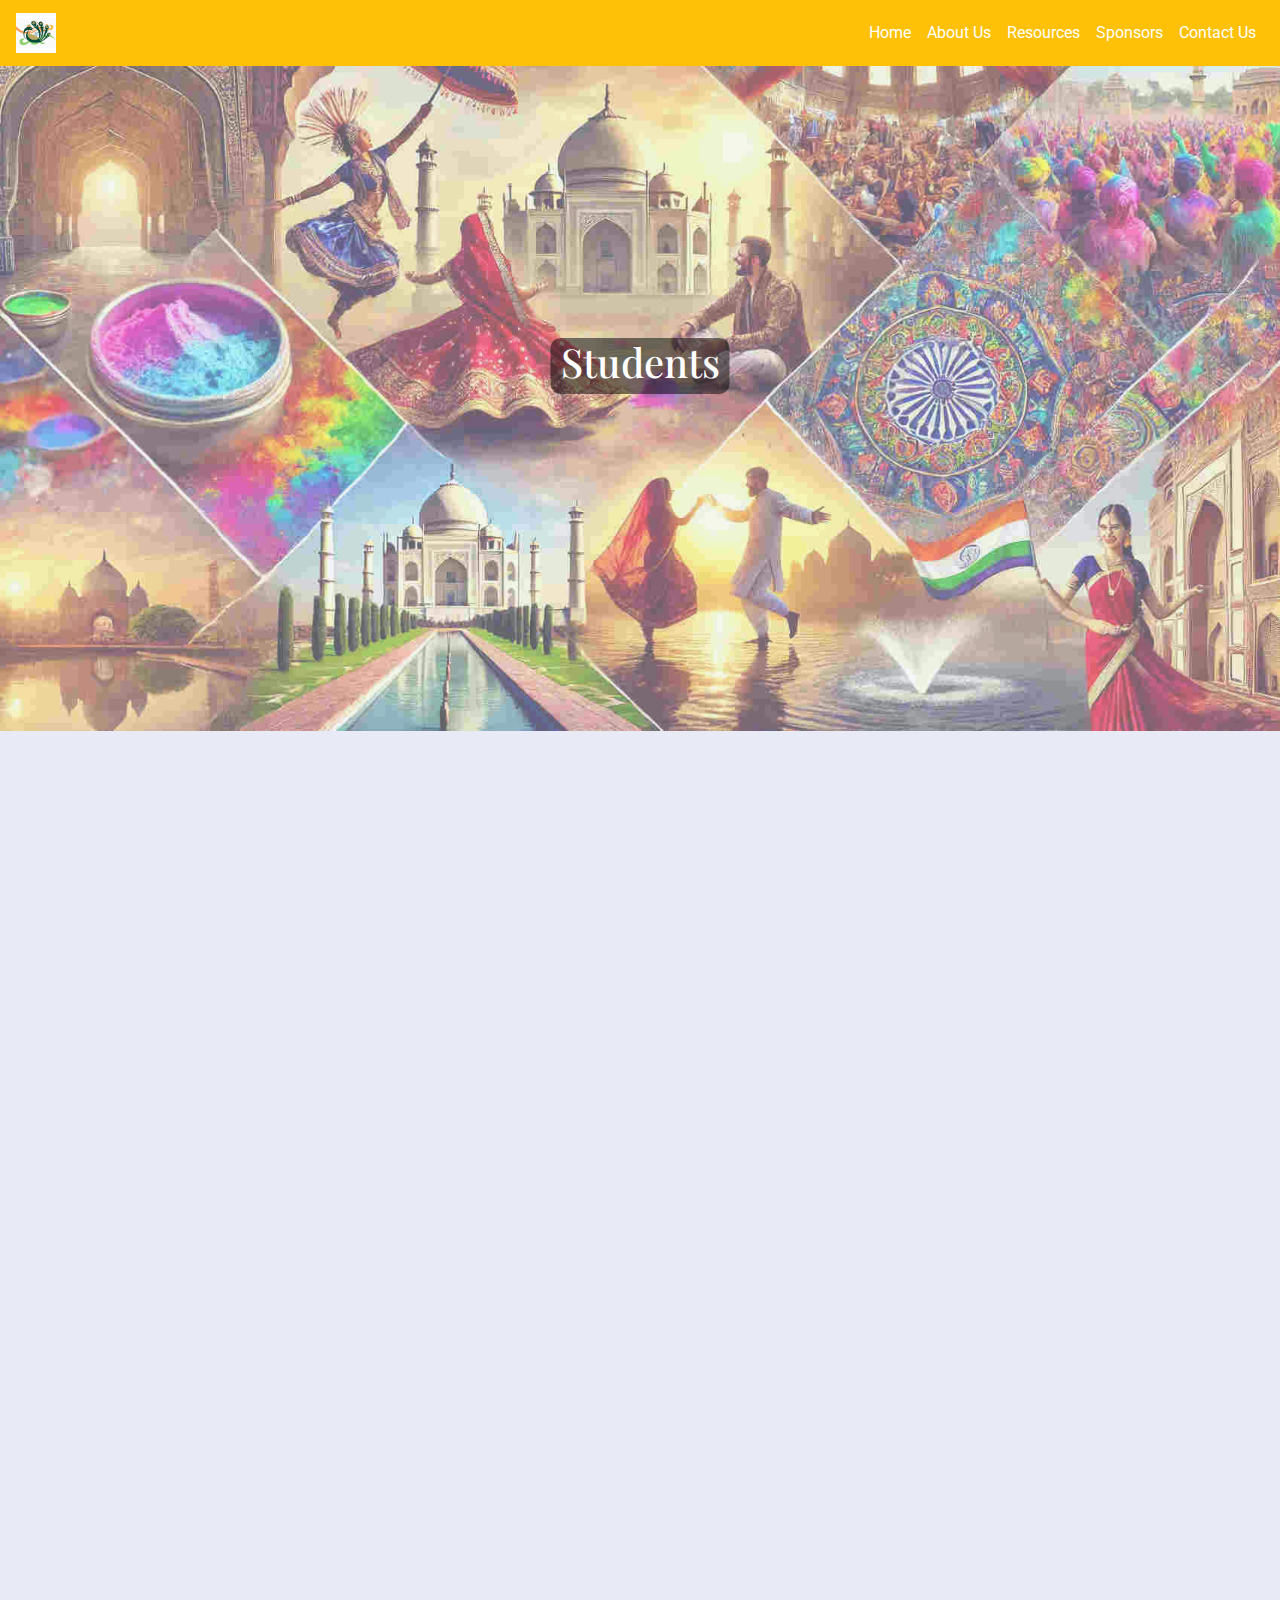
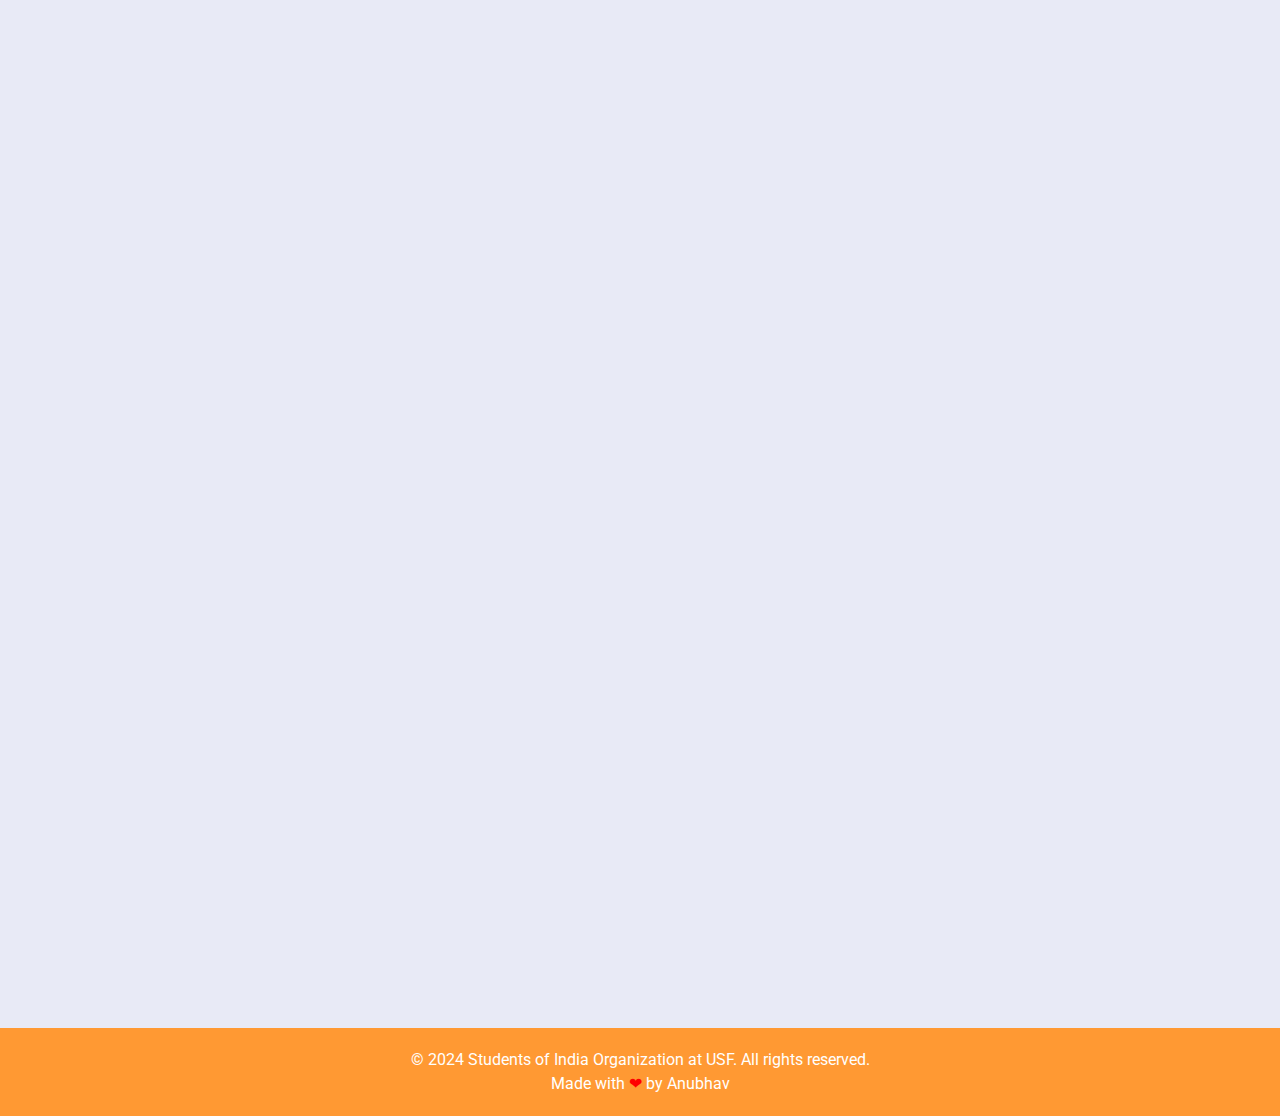
==== commit 7e779ed4: "added sponsors" ====
--- a/index.html
+++ b/index.html
@@ -98,7 +98,7 @@
             </div>
         </div>
     </section>
-    <section class="volunteer-form" data-animation="animate__fadeIn" data-mobile-animation="animate__fadeIn" id="volunteer">
+    <!-- <section class="volunteer-form" data-animation="animate__fadeIn" data-mobile-animation="animate__fadeIn" id="volunteer">
         <div class="container">
             <h2>Volunteer Form</h2>
             <div class="form-box">
@@ -119,7 +119,49 @@
                 </form>
             </div>
         </div>
-    </section>
+    </section> -->
+    <!-- <section class="our-sponsors" data-animation="animate__fadeIn" data-mobile-animation="animate__fadeIn" id="sponsors">
+        <div class="container">
+            <h2>Our Sponsors</h2>
+            <div class="scrolling-wrapper">
+                <div class="sponsor-card">
+                    <img src="assets/images/easytransfer.jpeg" alt="EasyTransfer">
+                    <p>EasyTransfer</p>
+                </div>
+                <div class="sponsor-card">
+                    <img src="assets/images/sahaja.jpeg" alt="Sahaja Yoga">
+                    <p>Sahaja Yoga</p>
+                </div>
+                <div class="sponsor-card">
+                    <img src="assets/images/sasta.jpeg" alt="Sri Ayyappa Society of Tampa">
+                    <p>Sri Ayyappa Society of Tampa</p>
+                </div>
+            </div>
+        </div>
+    </section> -->
+
+    <!-- Our Sponsors Section -->
+<section class="our-sponsors" data-animation="animate__fadeIn" data-mobile-animation="animate__fadeIn" id="sponsors">
+    <div class="container">
+        <h2>Our Sponsors</h2>
+        <div class="scrolling-wrapper">
+            <div class="sponsor-card">
+                <img src="assets/images/easytransfer.jpeg" alt="EasyTransfer">
+            </div>
+            <div class="sponsor-card">
+                <img src="assets/images/sahaja.jpeg" alt="Sahaja Yoga">
+            </div>
+            <div class="sponsor-card">
+                <img src="assets/images/sasta.jpeg" alt="Sri Ayyappa Society of Tampa">
+            </div>
+        </div>
+    </div>
+</section>
+
+
+
+
+
     <section class="featured-highlights" data-animation="animate__fadeIn" data-mobile-animation="animate__fadeIn" id="highlights">
         <div class="container">
             <h2>Featured Highlights</h2>
--- a/home.css
+++ b/home.css
@@ -320,6 +320,78 @@
 
 
 
+
+.our-sponsors {
+    padding: 30px;
+    background-color: rgba(255, 153, 51, 0.8); /* Saffron color with opacity */
+    text-align: center;
+    border-radius: 10px;
+    margin: 20px 0;
+    opacity: 0; /* Hidden initially */
+    transition: opacity 0.5s ease-in-out;
+    background-image: url('assets/images/background_image.png');
+    background-size: cover;
+    background-blend-mode: multiply;
+}
+
+.our-sponsors h2 {
+    font-size: 1.5em;
+    color: white;
+}
+
+.our-sponsors .scrolling-wrapper {
+    display: flex;
+    overflow-x: auto;
+    padding: 10px 0;
+    scroll-snap-type: x mandatory;
+    padding-left: 1rem;
+}
+
+.our-sponsors .sponsor-card {
+    background-color: #ffffff;
+    border: 1px solid #dddddd;
+    border-radius: 5px;
+    padding: 20px;
+    margin-right: 20px;
+    min-width: 250px;
+    width: 300px;
+    flex: 0 0 auto;
+    scroll-snap-align: start;
+    text-align: center;
+    display: flex;
+    flex-direction: column;
+    align-items: center;
+    justify-content: space-between;
+    height: 350px; /* Set consistent height */
+}
+
+.our-sponsors .sponsor-card img {
+    width: 100%;
+    height: 100%; /* Uniform height for images */
+    object-fit: cover;
+    border-radius: 5px;
+}
+
+.our-sponsors .sponsor-text {
+    margin-top: 10px;
+}
+
+.our-sponsors .sponsor-text p {
+    font-size: 1.2em;
+    font-weight: bold;
+    color: #333;
+    margin: 0;
+}
+
+
+
+
+
+
+
+
+
+
 /* Responsive adjustments */
 @media (max-width: 768px) {
     .navbar-nav {
